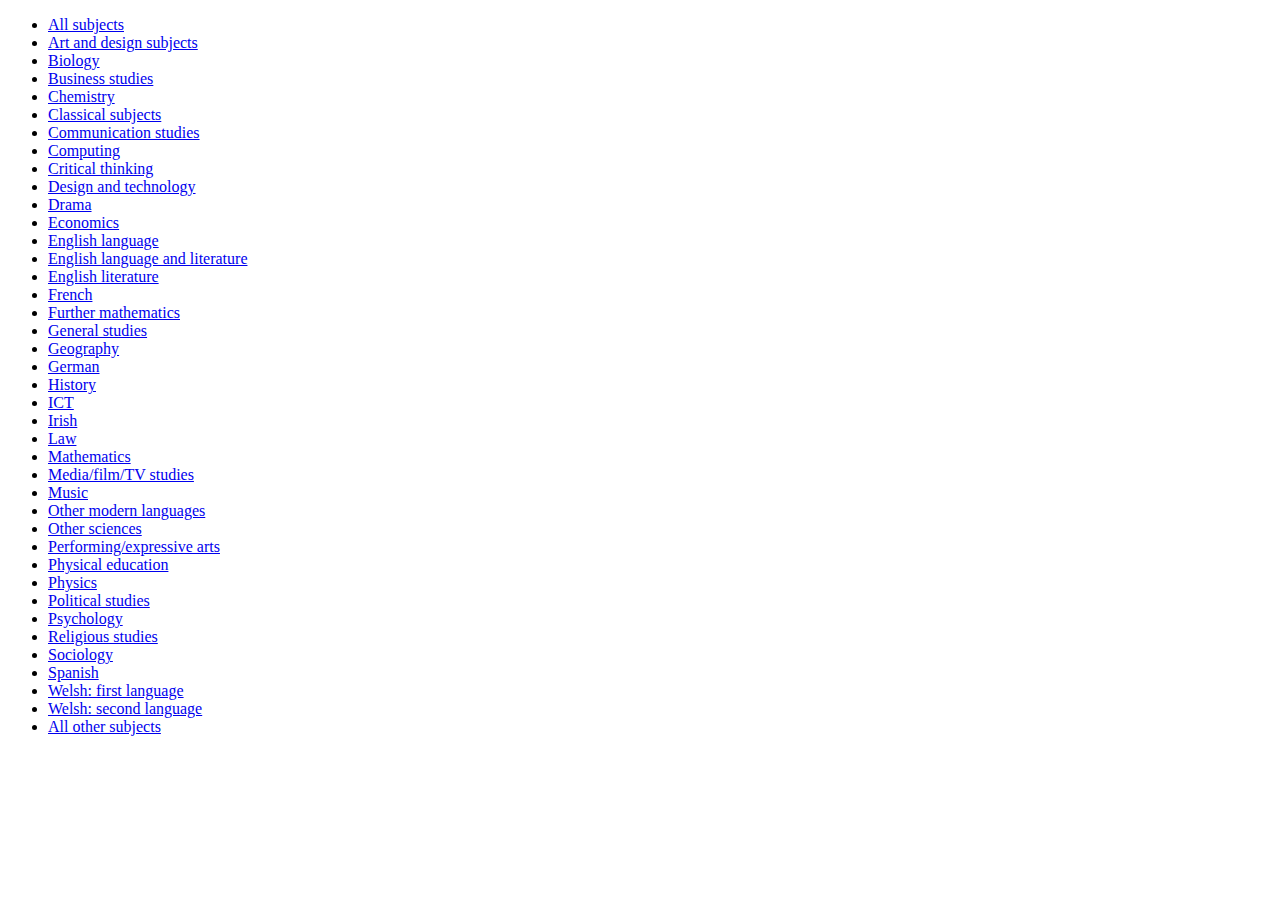
==== a-level.html @ 0ac13378 "Rework level pages, incl. adding all contextual information" ====
<!DOCTYPE html>
<html>
<head>
  <meta charset="utf-8"/>
  <link rel="stylesheet" type="text/css" href="styles.css">
  <script src="https://ajax.googleapis.com/ajax/libs/jquery/3.3.1/jquery.min.js"></script>
</head>
<body>
  <ul>
  	<div id='subjectListContainer'></div>
  </ul>
  <script>
    var levels=[
    	{
				'name':'A-Level',
        'subjectsJSON':'a-level-subjects.json',
        'entriesJSON':'a-level-entries.json',
        'gradesJSON':'a-level-grades.json',
        'textJSON':'a-level-text.json',
        'gradesAll':['A*','A','B','C','D','E','U'],
        'gradesSelected':['A*','A','C','E']
    	},
    	{
				'name':'AS-Level',
        'subjectsJSON':'as-level-subjects.json',
        'entriesJSON':'as-level-entries.json',
        'gradesJSON':'as-level-grades.json',
        'textJSON':'as-level-text.json',
				'gradesAll':['A','B','C','D','E','U'],
        'gradesSelected':['A','C','E']
    	},
    	{
				'name':'GCSE',
        'subjectsJSON':'gcse-subjects.json',
        'entriesJSON':'gcse-entries.json',
        'gradesJSON':'gcse-grades.json',
        'textJSON':'gcse-text.json',
				'gradesAll':['A/7','C/4','G/1','U'],
        'gradesSelected':['A/7','C/4','G/1']
    	}
    ]

    var name
		var level
    var i
    var j
    var l = levels.length

    $(function () {		// needs to be done in two stages like this, as otherwise inner for loop always runs off final i value under js asynchonicity
      level = window.location.href.split('/')[3].split('.')[0]
			for (i = 0; i < l; i++) {
					if (level==levels[i].name.toLowerCase()){
						name=levels[i].name.toLowerCase()
						subjectsJSON=levels[i].subjectsJSON
						$.getJSON(name + '/' + subjectsJSON, jsonCallback(i));
					}
      }
    });

    function jsonCallback(item) {
      return function(data) {
				function order(a,b) {
				  if (a.sort_order < b.sort_order){
						return -2;
					}
				  else if (a.sort_order > b.sort_order){
						return 2;
					}
				  else {
						if (a.subject_name_clean.toLowerCase() < b.subject_name_clean.toLowerCase()){
							return -1;
						}
					  else if (a.subject_name_clean.toLowerCase() > b.subject_name_clean.toLowerCase()){
							return 1;
						}
						else {
							return 0;
						}
				  }
				}

				data.sort(order);

				let len=data.length
        for (j = 0; j < len; j++) {
          var line=data.shift()
          document.getElementById('subjectListContainer').innerHTML=document.getElementById('subjectListContainer').innerHTML + '<li><a href="' + name + '/' + line.subject_name_clean.replace(/\W+/g, '-').toLowerCase() + '.html">' + line.subject_name_clean + '</a></li>'
        }
      };
    }

  </script>
</body>
<html>
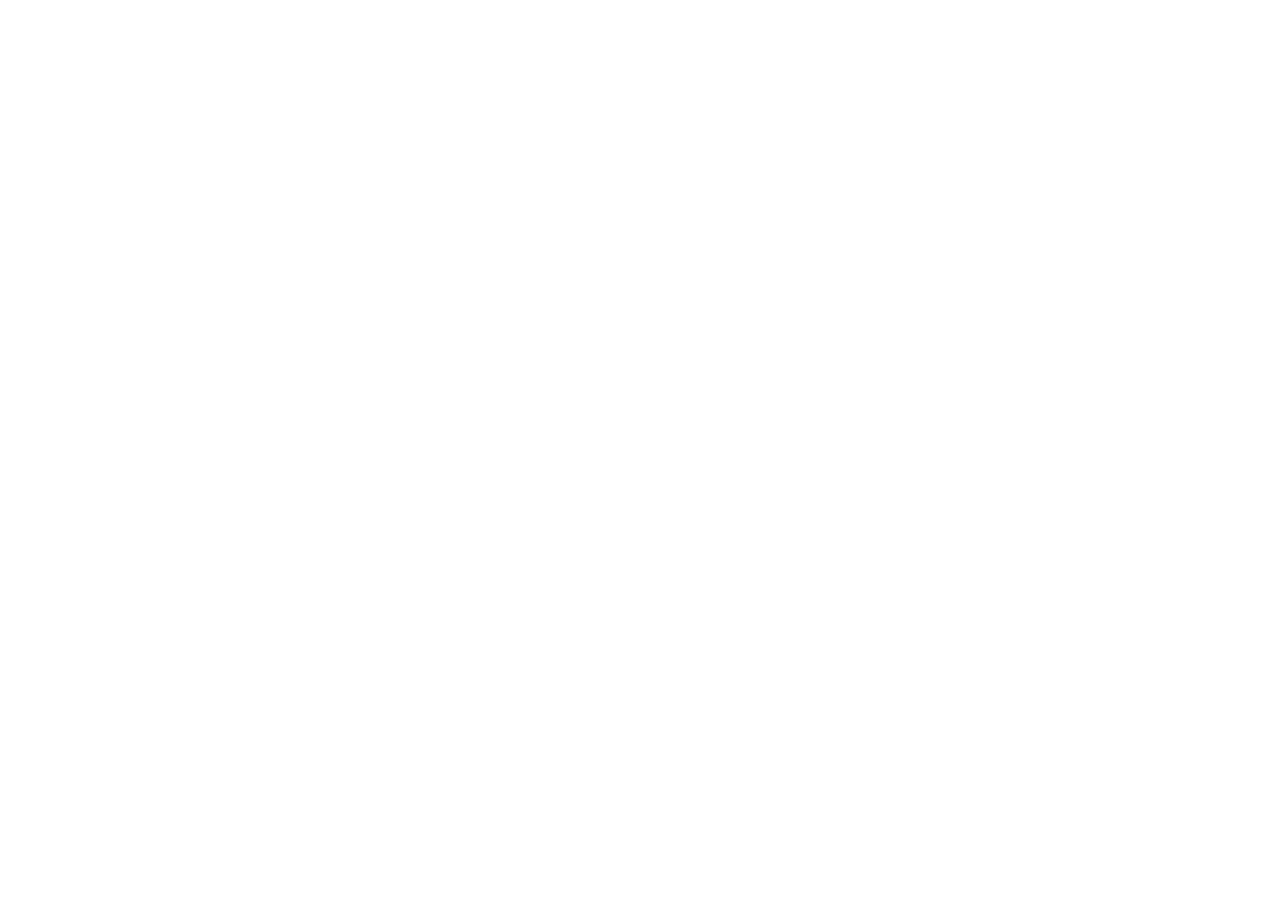
==== commit d3214e42: "Merge in most GS code; break out level pages js; minor fixes" ====
--- a/a-level.html
+++ b/a-level.html
@@ -2,93 +2,13 @@
 <html>
 <head>
   <meta charset="utf-8"/>
-  <link rel="stylesheet" type="text/css" href="styles.css">
+  <link rel="stylesheet" type="text/css" href="css/style.css">
   <script src="https://ajax.googleapis.com/ajax/libs/jquery/3.3.1/jquery.min.js"></script>
 </head>
 <body>
   <ul>
   	<div id='subjectListContainer'></div>
   </ul>
-  <script>
-    var levels=[
-    	{
-				'name':'A-Level',
-        'subjectsJSON':'a-level-subjects.json',
-        'entriesJSON':'a-level-entries.json',
-        'gradesJSON':'a-level-grades.json',
-        'textJSON':'a-level-text.json',
-        'gradesAll':['A*','A','B','C','D','E','U'],
-        'gradesSelected':['A*','A','C','E']
-    	},
-    	{
-				'name':'AS-Level',
-        'subjectsJSON':'as-level-subjects.json',
-        'entriesJSON':'as-level-entries.json',
-        'gradesJSON':'as-level-grades.json',
-        'textJSON':'as-level-text.json',
-				'gradesAll':['A','B','C','D','E','U'],
-        'gradesSelected':['A','C','E']
-    	},
-    	{
-				'name':'GCSE',
-        'subjectsJSON':'gcse-subjects.json',
-        'entriesJSON':'gcse-entries.json',
-        'gradesJSON':'gcse-grades.json',
-        'textJSON':'gcse-text.json',
-				'gradesAll':['A/7','C/4','G/1','U'],
-        'gradesSelected':['A/7','C/4','G/1']
-    	}
-    ]
-
-    var name
-		var level
-    var i
-    var j
-    var l = levels.length
-
-    $(function () {		// needs to be done in two stages like this, as otherwise inner for loop always runs off final i value under js asynchonicity
-      level = window.location.href.split('/')[3].split('.')[0]
-			for (i = 0; i < l; i++) {
-					if (level==levels[i].name.toLowerCase()){
-						name=levels[i].name.toLowerCase()
-						subjectsJSON=levels[i].subjectsJSON
-						$.getJSON(name + '/' + subjectsJSON, jsonCallback(i));
-					}
-      }
-    });
-
-    function jsonCallback(item) {
-      return function(data) {
-				function order(a,b) {
-				  if (a.sort_order < b.sort_order){
-						return -2;
-					}
-				  else if (a.sort_order > b.sort_order){
-						return 2;
-					}
-				  else {
-						if (a.subject_name_clean.toLowerCase() < b.subject_name_clean.toLowerCase()){
-							return -1;
-						}
-					  else if (a.subject_name_clean.toLowerCase() > b.subject_name_clean.toLowerCase()){
-							return 1;
-						}
-						else {
-							return 0;
-						}
-				  }
-				}
-
-				data.sort(order);
-
-				let len=data.length
-        for (j = 0; j < len; j++) {
-          var line=data.shift()
-          document.getElementById('subjectListContainer').innerHTML=document.getElementById('subjectListContainer').innerHTML + '<li><a href="' + name + '/' + line.subject_name_clean.replace(/\W+/g, '-').toLowerCase() + '.html">' + line.subject_name_clean + '</a></li>'
-        }
-      };
-    }
-
-  </script>
+	<script src='../../js/results-level-0.1.0.js'></script>
 </body>
 <html>
--- a/css/style.css
+++ b/css/style.css
@@ -0,0 +1,60 @@
+.icon-block {
+  padding: 0 15px;
+}
+.icon-block .material-icons {
+	font-size: inherit;
+}
+
+.fft-pink {
+	background-color: #e6007e !important;
+}
+
+.fft-blue {
+	background-color: #2daae1 !important;
+}
+
+.fft-green {
+	background-color: #96c11f !important;
+}
+
+.fft-pink-text {
+	color: #e6007e !important;
+}
+
+.fft-blue-text {
+	color: #2daae1 !important;
+}
+
+.fft-green-text {
+	color: #96c11f !important;
+}
+
+nav {
+	-webkit-box-shadow: none;
+	box-shadow: none;
+}
+
+nav .brand-logo,
+nav ul a {
+	color: #535353;
+}
+
+nav .brand-logo {
+	font-size: inherit;
+}
+
+.dropdown-content li > a,
+.dropdown-content li > span {
+	color: #e6007e;
+}
+
+.select-wrapper input.select-dropdown:focus {
+	border-bottom: #e6007e 1px solid;
+}
+
+/* .chartContainer {
+	min-width: 310px;
+	max-width: 800px;
+	height: 400px;
+	margin: 0 auto
+} */
